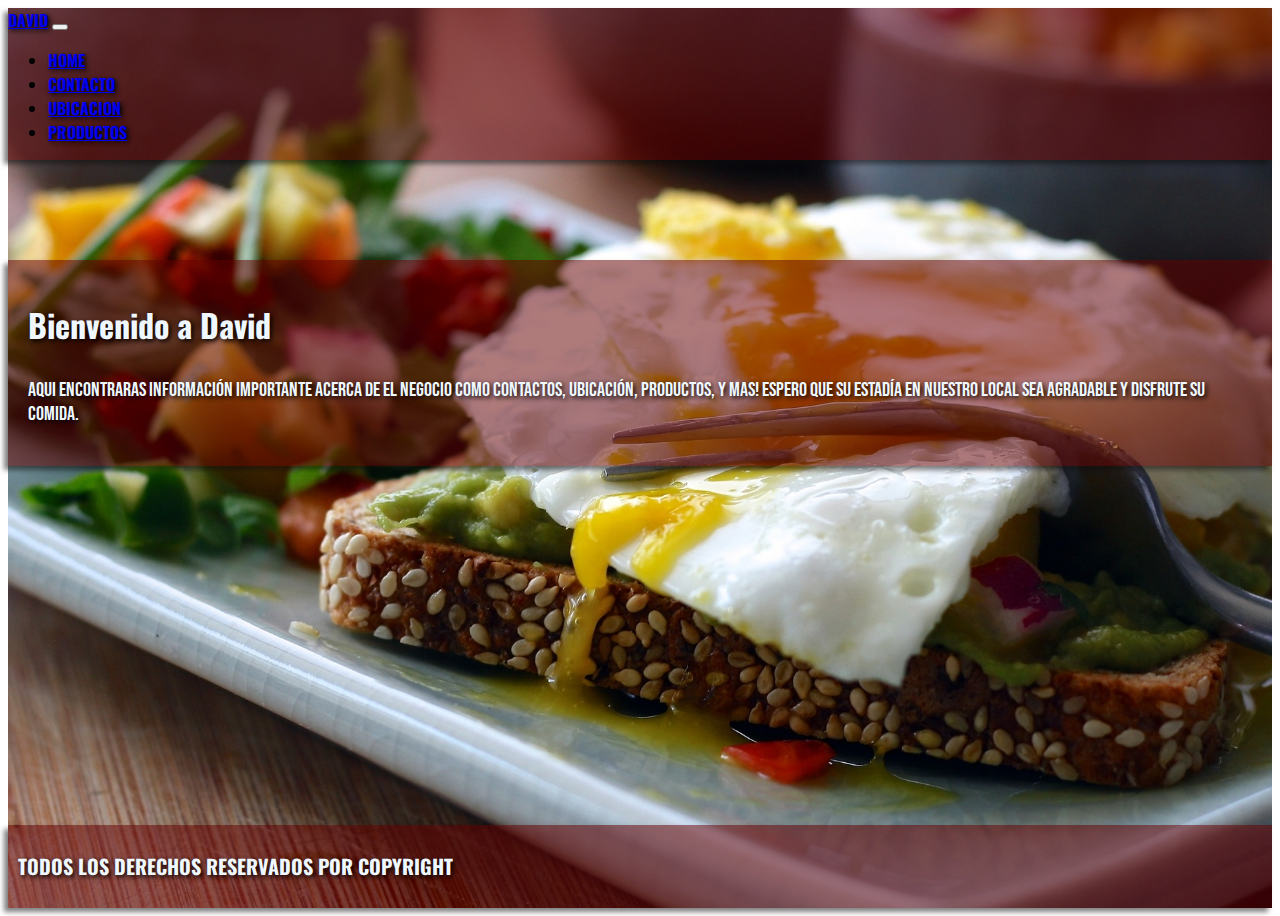
==== index.html @ 94ec6410 "cambios tercera version" ====
<!DOCTYPE html>
<html lang="es">
  <head>
    <meta charset="UTF-8" />
    <meta http-equiv="X-UA-Compatible" content="IE=edge" />
    <meta name="viewport" content="width=device-width, initial-scale=1.0" />
    <link rel="stylesheet" href="./styles.css" />
    <link
      rel="stylesheet"
      href="https://cdn.jsdelivr.net/npm/bootstrap@4.6.2/dist/css/bootstrap.min.css"
      integrity="sha384-xOolHFLEh07PJGoPkLv1IbcEPTNtaed2xpHsD9ESMhqIYd0nLMwNLD69Npy4HI+N"
      crossorigin="anonymous"
    />
    <title>Boostrap</title>
  </head>
  <body>
    <section class="section_index">
      <!-- Nav Inicio -->
      <nav class="navbar navbar-expand-md navbar-dark">
        <!-- Brand -->
        <a class="navbar-brand" href="#">DAVID</a>

        <!-- Toggler/collapsibe Button -->
        <button
          class="navbar-toggler"
          type="button"
          data-toggle="collapse"
          data-target="#collapsibleNavbar"
        >
          <span class="navbar-toggler-icon"></span>
        </button>

        <!-- Navbar links -->
        <div class=" div_navbar collapse navbar-collapse" id="collapsibleNavbar">
          <ul class="navbar-nav">
            <li class="nav-item">
              <a class="nav-link" href="#">HOME</a>
            </li>
            <li class="nav-item">
              <a class="nav-link" href="#">CONTACTO</a>
            </li>
            <li class="nav-item">
              <a class="nav-link" href="#">UBICACION</a>
            </li>
            <li class="nav-item">
              <a class="nav-link" href="#">PRODUCTOS</a>
            </li>
          </ul>
        </div>
      </nav>
      <main class="block">
        <div class="container">
          <h1 class="container_title">Bienvenido a David</h1>
          <p class="container_text">
            Aqui encontraras información importante acerca de el negocio como
            contactos, ubicación, productos, y mas! Espero que su estadía en
            nuestro local sea agradable y disfrute su comida.
          </p>
        </div>
      </main>

      <footer class="footer_index container-fluid ">
        <h2 class="text-center">TODOS LOS DERECHOS RESERVADOS POR COPYRIGHT</h2>
      </footer>
    </section>
    <!-- nav fin -->

    <script
      src="https://cdn.jsdelivr.net/npm/jquery@3.5.1/dist/jquery.slim.min.js"
      integrity="sha384-DfXdz2htPH0lsSSs5nCTpuj/zy4C+OGpamoFVy38MVBnE+IbbVYUew+OrCXaRkfj"
      crossorigin="anonymous"
    ></script>
    <script
      src="https://cdn.jsdelivr.net/npm/popper.js@1.16.1/dist/umd/popper.min.js"
      integrity="sha384-9/reFTGAW83EW2RDu2S0VKaIzap3H66lZH81PoYlFhbGU+6BZp6G7niu735Sk7lN"
      crossorigin="anonymous"
    ></script>
    <script
      src="https://cdn.jsdelivr.net/npm/bootstrap@4.6.2/dist/js/bootstrap.min.js"
      integrity="sha384-+sLIOodYLS7CIrQpBjl+C7nPvqq+FbNUBDunl/OZv93DB7Ln/533i8e/mZXLi/P+"
      crossorigin="anonymous"
    ></script>
  </body>
</html>
---- styles.css ----
@font-face {
    font-family: oswald;
    src: url(./Fonts/Oswald/Oswald-VariableFont_wght.ttf);
}

@font-face {
    font-family: bebas;
    src: url(./Fonts/Bebas_Neue/BebasNeue-Regular.ttf);
}

.section_index{
    display: flex;
    flex-direction: column;
    height: 100vh;
    width: 100%;
    background-image: url(./img/eggs-1467286_1920.jpg);
    background-size: cover;
    background-position: center;
}

.navbar{
    font-family: oswald, sans-serif;
    height: auto;
    min-height: 50px;
    background-color: rgba(99, 0, 0, 0.521);
    font-weight: bold;
    text-shadow: 2px 2px 5px black;
    box-shadow: -4px 4px 5px rgba(11, 11, 11, 0.521);
}

.navbar-toggler{
    text-shadow: 2px 2px 5px black;
}

.container{
    background-color: rgba(99, 0, 0, 0.521);
    margin-top: 100px;
    min-height: 100px;
    height: auto;
    color: aliceblue;
    box-shadow: -4px 4px 5px rgba(11, 11, 11, 0.521);
    text-shadow: 2px 2px 5px black;
    padding: 20px;
}

.container_title{
    font-family: oswald, sans-serif;
}

.container_text{
    margin-top: 30px;
    font-size: 20px;
    font-family: bebas, sans-serif;
}

.footer_index{
    min-height: 50px;
    height: auto;
    background-color: rgba(99, 0, 0, 0.521);
    padding: 10px 10px;
    color: aliceblue;
    text-shadow: 2px 2px 5px black;
    box-shadow: -4px 4px 5px rgba(11, 11, 11, 0.521);
    margin-top: 10px;
    font-family: oswald, sans-serif;
    bottom: 0;
    margin-top: auto;
}

.footer_index h2{
    font-size: 20px;
}
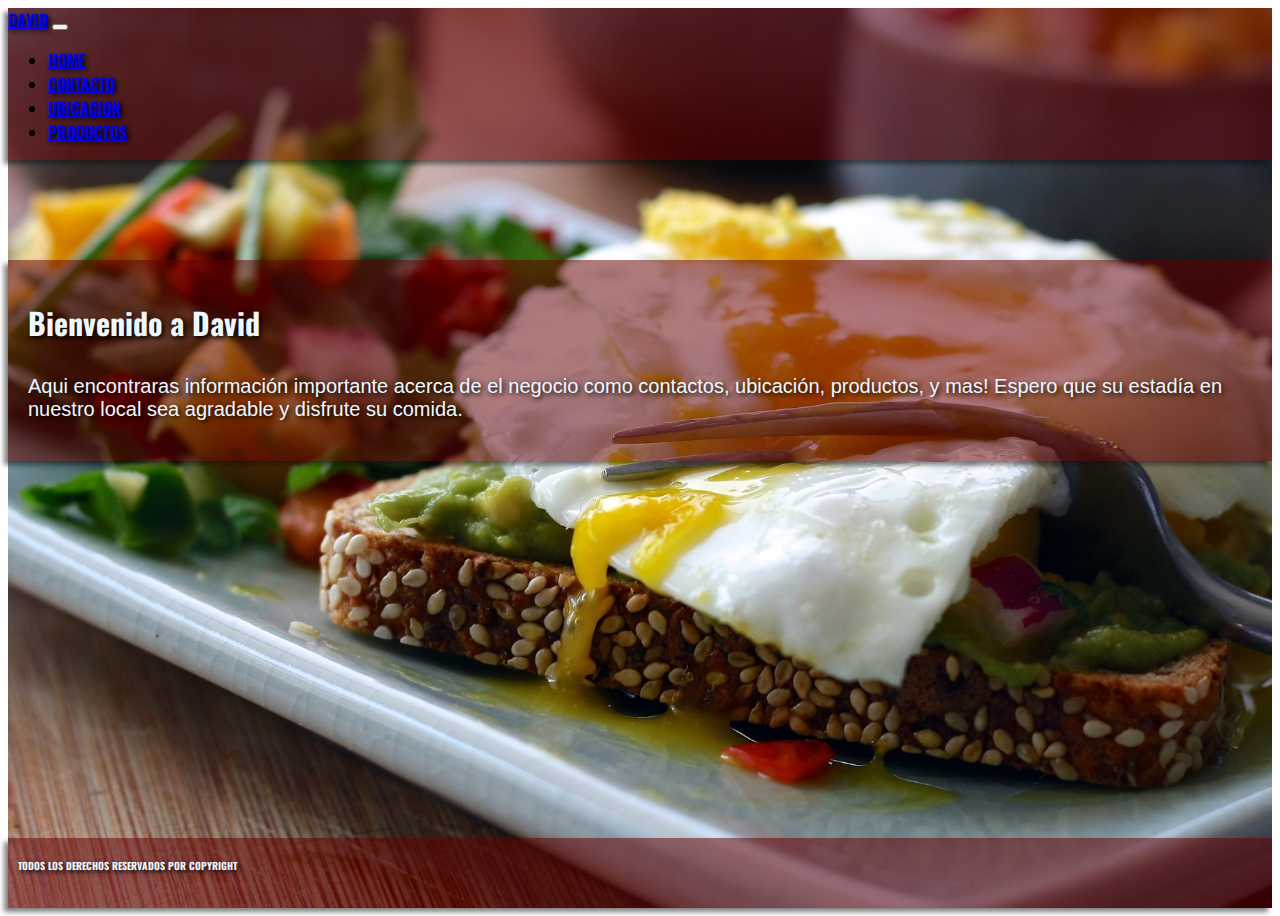
==== commit f745b5ae: "Index.html finalizado" ====
--- a/index.html
+++ b/index.html
@@ -48,6 +48,8 @@
           </ul>
         </div>
       </nav>
+      <!-- nav fin -->
+      <!-- Inicio Bloque Main -->
       <main class="block">
         <div class="container">
           <h1 class="container_title">Bienvenido a David</h1>
@@ -58,13 +60,13 @@
           </p>
         </div>
       </main>
-
-      <footer class="footer_index container-fluid ">
+      <!-- Fin del bloque main -->
+      <!-- Inicio de el footer -->
+      <footer class="footer_index container-fluid">
         <h2 class="text-center">TODOS LOS DERECHOS RESERVADOS POR COPYRIGHT</h2>
       </footer>
+      <!-- Fin de el footer -->
     </section>
-    <!-- nav fin -->
-
     <script
       src="https://cdn.jsdelivr.net/npm/jquery@3.5.1/dist/jquery.slim.min.js"
       integrity="sha384-DfXdz2htPH0lsSSs5nCTpuj/zy4C+OGpamoFVy38MVBnE+IbbVYUew+OrCXaRkfj"
--- a/styles.css
+++ b/styles.css
@@ -9,10 +9,15 @@
     src: url(./Fonts/Bebas_Neue/BebasNeue-Regular.ttf);
 }
 
+@font-face {
+    font-family: dongle;
+    src: url(./Fonts/Dongle/Dongle-Regular.ttf);
+}
+
 .section_index{
     display: flex;
     flex-direction: column;
-    height: 100vh;
+    height: 100vh ;
     width: 100%;
     background-image: url(./img/eggs-1467286_1920.jpg);
     background-size: cover;
@@ -36,7 +41,7 @@
 .container{
     background-color: rgba(99, 0, 0, 0.521);
     margin-top: 100px;
-    min-height: 100px;
+    max-height: 250px;
     height: auto;
     color: aliceblue;
     box-shadow: -4px 4px 5px rgba(11, 11, 11, 0.521);
@@ -46,12 +51,13 @@
 
 .container_title{
     font-family: oswald, sans-serif;
+    font-size: 30px;
 }
 
 .container_text{
     margin-top: 30px;
     font-size: 20px;
-    font-family: bebas, sans-serif;
+    font-family: dongle, sans-serif;
 }
 
 .footer_index{
@@ -66,8 +72,10 @@
     font-family: oswald, sans-serif;
     bottom: 0;
     margin-top: auto;
+    
 }
 
 .footer_index h2{
-    font-size: 20px;
+    margin-top: 10px;
+    font-size: 10px;
 }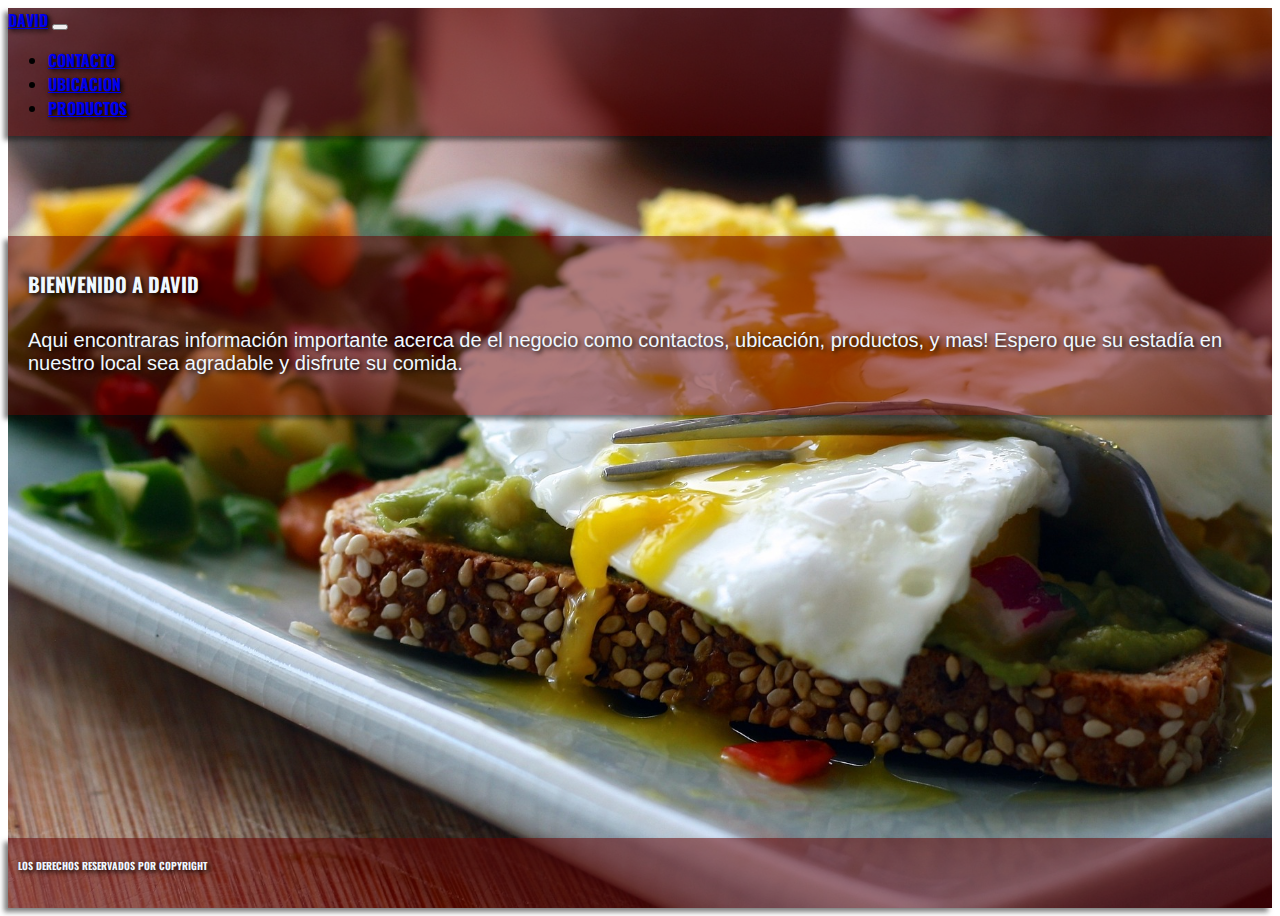
==== commit b14726b4: "contacto terminado y pequeños cambios en index" ====
--- a/index.html
+++ b/index.html
@@ -4,6 +4,7 @@
     <meta charset="UTF-8" />
     <meta http-equiv="X-UA-Compatible" content="IE=edge" />
     <meta name="viewport" content="width=device-width, initial-scale=1.0" />
+    <link rel="stylesheet" href="https://cdnjs.cloudflare.com/ajax/libs/font-awesome/6.4.0/css/all.min.css" integrity="sha512-iecdLmaskl7CVkqkXNQ/ZH/XLlvWZOJyj7Yy7tcenmpD1ypASozpmT/E0iPtmFIB46ZmdtAc9eNBvH0H/ZpiBw==" crossorigin="anonymous" referrerpolicy="no-referrer" />
     <link rel="stylesheet" href="./styles.css" />
     <link
       rel="stylesheet"
@@ -34,10 +35,7 @@
         <div class=" div_navbar collapse navbar-collapse" id="collapsibleNavbar">
           <ul class="navbar-nav">
             <li class="nav-item">
-              <a class="nav-link" href="#">HOME</a>
-            </li>
-            <li class="nav-item">
-              <a class="nav-link" href="#">CONTACTO</a>
+              <a class="nav-link" href="./pages/contacto.html">CONTACTO</a>
             </li>
             <li class="nav-item">
               <a class="nav-link" href="#">UBICACION</a>
@@ -52,7 +50,7 @@
       <!-- Inicio Bloque Main -->
       <main class="block">
         <div class="container">
-          <h1 class="container_title">Bienvenido a David</h1>
+          <h1 class="container_title">BIENVENIDO A DAVID</h1>
           <p class="container_text">
             Aqui encontraras información importante acerca de el negocio como
             contactos, ubicación, productos, y mas! Espero que su estadía en
@@ -63,7 +61,7 @@
       <!-- Fin del bloque main -->
       <!-- Inicio de el footer -->
       <footer class="footer_index container-fluid">
-        <h2 class="text-center">TODOS LOS DERECHOS RESERVADOS POR COPYRIGHT</h2>
+        <h2 class="text-center"><i class="fa-solid fa-copyright"></i> <span> LOS DERECHOS RESERVADOS POR COPYRIGHT </span> <i class="fa-solid fa-copyright"></i></h2>
       </footer>
       <!-- Fin de el footer -->
     </section>
--- a/styles.css
+++ b/styles.css
@@ -51,7 +51,7 @@
 
 .container_title{
     font-family: oswald, sans-serif;
-    font-size: 30px;
+    font-size: 20px;
 }
 
 .container_text{
@@ -78,4 +78,45 @@
 .footer_index h2{
     margin-top: 10px;
     font-size: 10px;
+}
+
+/* FIN DE EL INDEX.HTML */
+/* INCIO DE EL CONTACTO.HTML */
+
+.section_cont{
+    display: flex;
+    flex-direction: column;
+    height: auto ;
+    width: 100%;
+    background-image: url(./img/eggs-1467286_1920.jpg);
+    background-size: cover;
+    background-position: center;
+}
+
+.container_title--cont{
+    font-family: oswald, sans-serif;
+    font-size: 20px;
+}
+
+.container_text--cont{
+    margin-top: 30px;
+    font-size: 20px;
+    font-family: dongle, sans-serif;
+}
+
+.container_info{
+    margin-bottom: 50px;
+    margin-left: 30px !important;
+}
+
+.container_title--info{
+    font-family: oswald, sans-serif;
+    font-size: 20px;
+}
+
+.container_text--info{
+    margin-top: 30px;
+    font-size: 20px;
+    font-family: dongle, sans-serif;
+    list-style: none;
 }